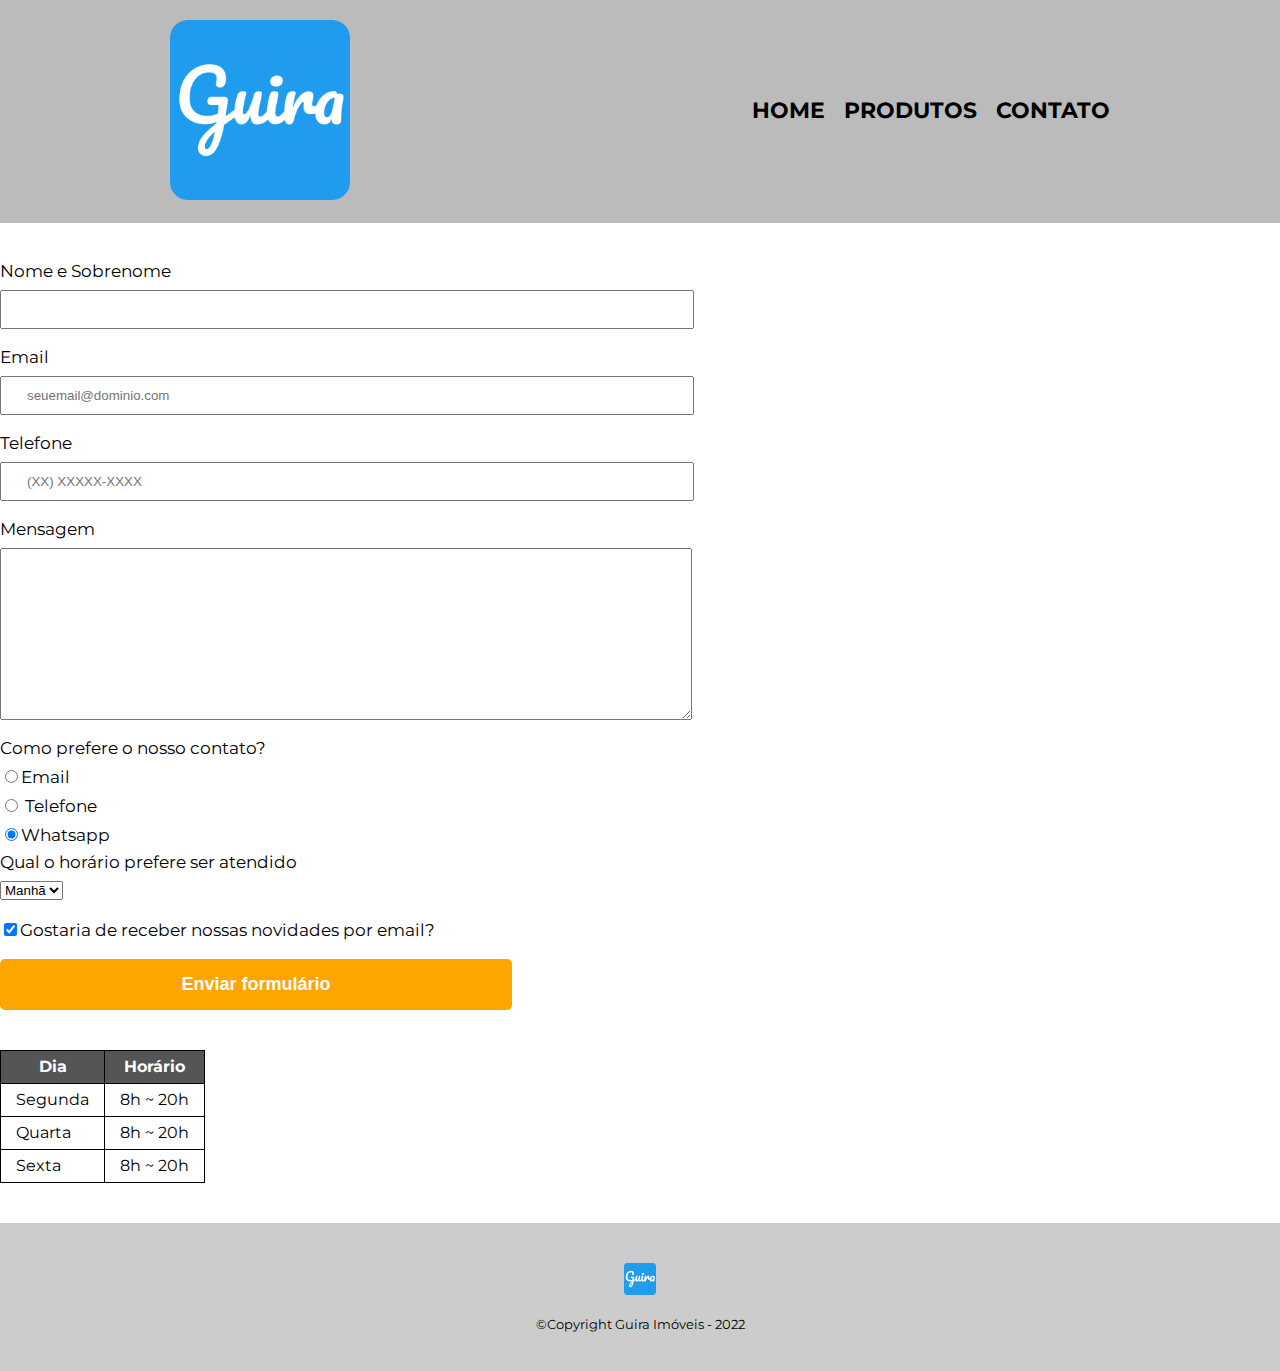
==== contato.html @ a34085d2 "upload teste04" ====
<!DOCTYPE html>
<html lang="pt-br">
  <head>
    <meta charset="UTF-8" />
    <meta http-equiv="X-UA-Compatible" content="IE=edge" />
    <meta name="viewport" content="width=device-width, initial-scale=1.0" />
    <title>Contato- Guira Imóvéis</title>
    <link rel="stylesheet" href="reset.css" />
    <link rel="stylesheet" href="style.css" />
  </head>
  <body>
    <header>
      <div class="caixa">
        <h1><img src="imagens/log Guira.png" alt="Logo da Guira Imóvies" /></h1>
        <nav>
          <ul>
            <li><a href="index.html">Home</a></li>
            <li><a href="produtos.html">Produtos</a></li>
            <li><a href="contato.html">Contato</a></li>
          </ul>
        </nav>
      </div>
    </header>

    <main>
      <form>
        <label for="nomesbobrenome">Nome e Sobrenome</label>
        <input type="text" id="nomesbobrenome" class="input-padrao" required />

        <label for="email">Email</label>
        <input
          type="text"
          id="email"
          class="input-padrao"
          required
          placeholder="seuemail@dominio.com"
        />

        <label for="telefone">Telefone</label>
        <input
          type="text"
          id="telefone"
          class="input-padrao"
          required
          placeholder="(XX) XXXXX-XXXX"
        />

        <label for="mensagem">Mensagem</label>
        <textarea
          cols="70"
          rows="10"
          id="mensagem"
          class="input-padrao"
          required
        ></textarea>

        <fieldset>
          <legend>Como prefere o nosso contato?</legend>
          <label for="radio-email"
            ><input
              type="radio"
              name="contato"
              value="email"
              id="radio-email"
            />Email</label
          >

          <label for="radio-telefone"
            ><input
              type="radio"
              name="contato"
              value="telefone"
              id="radio-telefone"
            />
            Telefone</label
          >

          <label for="radio-whatsapp"
            ><input
              type="radio"
              name="contato"
              value="radio-whatsapp"
              id="radio-whatsapp"
              checked
            />Whatsapp</label
          >
        </fieldset>

        <fieldset>
          <legend>Qual o horário prefere ser atendido</legend>
          <select>
            <option>Manhã</option>
            <option>Tarde</option>
            <option>Noite</option>
          </select>
        </fieldset>

        <label class="checkbox"
          ><input type="checkbox" checked />Gostaria de receber nossas novidades
          por email?</label
        >
        <input type="submit" value="Enviar formulário" class="enviar" />
      </form>

      <table>
        <thead>
          <tr>
            <th>Dia</th>
            <th>Horário</th>
          </tr>
        </thead>
        <tbody>
          <tr>
            <td>Segunda</td>
            <td>8h ~ 20h</td>
          </tr>
          <tr>
            <td>Quarta</td>
            <td>8h ~ 20h</td>
          </tr>
          <tr>
            <td>Sexta</td>
            <td>8h ~ 20h</td>
          </tr>
        </tbody>
      </table>
    </main>

    <footer>
      <img src="imagens/favicon-32x32.png" alt="Logo da Guira Imóveis" />

      <p class="copyright">&copy;Copyright Guira Imóveis - 2022</p>
    </footer>
  </body>
</html>
---- style.css ----
@import url("https://fonts.googleapis.com/css2?family=Montserrat:wght@400;500;700&family=Pacifico&display=swap");

header {
  background: #bbbbbb;
  padding: 20px 0;
  font-family: "Montserrat", sans-serif;
}

body {
  font-family: "Montserrat", sans-serif;
}

.caixa {
  position: relative;
  width: 940px;
  margin: 0 auto;
}
nav {
  position: absolute;
  top: 80px;
  right: 0;
}

nav li {
  display: inline;
  margin: 0 0 0 15px;
}

nav a {
  text-transform: uppercase;
  color: black;
  font-weight: bold;
  font-size: 22px;
  text-decoration: none;
}

nav a:hover {
  color: blue;
  text-decoration: underline;
}

.produtos {
  width: 940px;
  margin: 0 auto;
  padding: 50px 0;
}

.produtos li {
  display: inline-block;
  text-align: center;
  width: 30%;
  vertical-align: top;
  margin: 0 1.5%;
  padding: 30px 20px;
  box-sizing: border-box;
  border: 2px solid #000000;
  border-radius: 10px;
}

.produtos li:hover {
  border-color: blue;
}

.produtos li:active {
  border-color: #c78c19;
}

.produtos li:hover h2 {
  font-size: 40px;
}
.produtos h2 {
  font-size: 30px;
  font-weight: bold;
  padding: 40px 0;
}

.produto-descricao {
  font-size: 18px;
}

.produtos-destaque {
  font-size: 22px;
  font-weight: bold;
  margin-top: 10px;
}

footer {
  text-align: center;
  background-color: #cccccc;
  padding: 40px 0;
}

.copyright {
  font-size: 13px;
  margin: 20px 0 0;
}

form {
  margin: 40px 0;
}

form label,
form legend {
  display: block;
  font-size: 17px;
  margin: 0 0 10px;
}

.input-padrao {
  display: block;
  margin: 0 0 20px;
  padding: 10px 25px;
  width: 50%;
}

.checkbox {
  margin: 20px 0;
}

.enviar {
  width: 40%;
  padding: 15px 0;
  background-color: orange;
  color: #ffffff;
  font-weight: bold;
  font-size: 18px;
  border: none;
  border-radius: 5px;
  transition: 1s all;
}

.enviar:hover {
  background: darkorange;
  transform: scale(1.2);
}

table {
  margin: 20px 0 40px;
}

thead {
  background: #555555;
  color: #ffffff;
  font-weight: bold;
}

td,
th {
  border: 1px solid #000000;
  padding: 8px 15px;
}

/* CSS da página inicial */
.fachada1 {
  width: 100%;
}

.titulo-principal-1 {
  font-family: "Pacifico", cursive;
  text-align: center;
  font-size: 10em;
  margin: 0 0 1em;
  clear: left;
}

.titulo-principal {
  text-align: center;
  font-size: 2em;
  margin: 0 0 1em;
  clear: left;
}

.principal {
  padding: 3em 0;
  background: #fefefe;
  width: 940px;
  margin: 0 auto;
}

.principal p {
  margin: 0 0 1em;
}

.principal strong {
  font-weight: bold;
}

.principal em {
  font-style: italic;
}

.casa2 {
  width: 150px;
  float: left;
  margin: 0 20px 20px 0;
}

.mapa {
  padding: 3em 0;
  background: linear-gradient(#fefefe, #888888);
}

.mapa-conteudo {
  width: 940px;
  margin: 0 auto;
}

.mapa p {
  margin: 0 0 2em;
  text-align: center;
}

.beneficios {
  padding: 3em 0;
  background: #888888;
}

.conteudo-beneficios {
  width: 640px;
  margin: 0 auto;
}

.lista-beneficios {
  width: 40%;
  display: inline-block;
  vertical-align: top;
}

.itens {
  line-height: 1.5;
}

.itens:first-child {
  font-weight: bold;
}

.itens:before {
  content: "✭";
}

.imagem-beneficios {
  width: 60%;
  opacity: 1;
  transition: 400ms;
  box-shadow: 10px 10px 10px 0 #000000;
}

.imagem-beneficios:hover {
  opacity: 0.3;
}
.video {
  width: 500px;
  margin: 2em auto;
}

@media screen and (max-width: 480px) {
  .caixa,
  .principal,
  .conteudo-beneficios,
  .mapa,
  .video {
    width: auto;
  }

  h1 {
    text-align: center;
  }

  nav {
    position: static;
  }

  .lista-beneficios,
  .imagem-beneficios {
    width: 100%;
  }
}
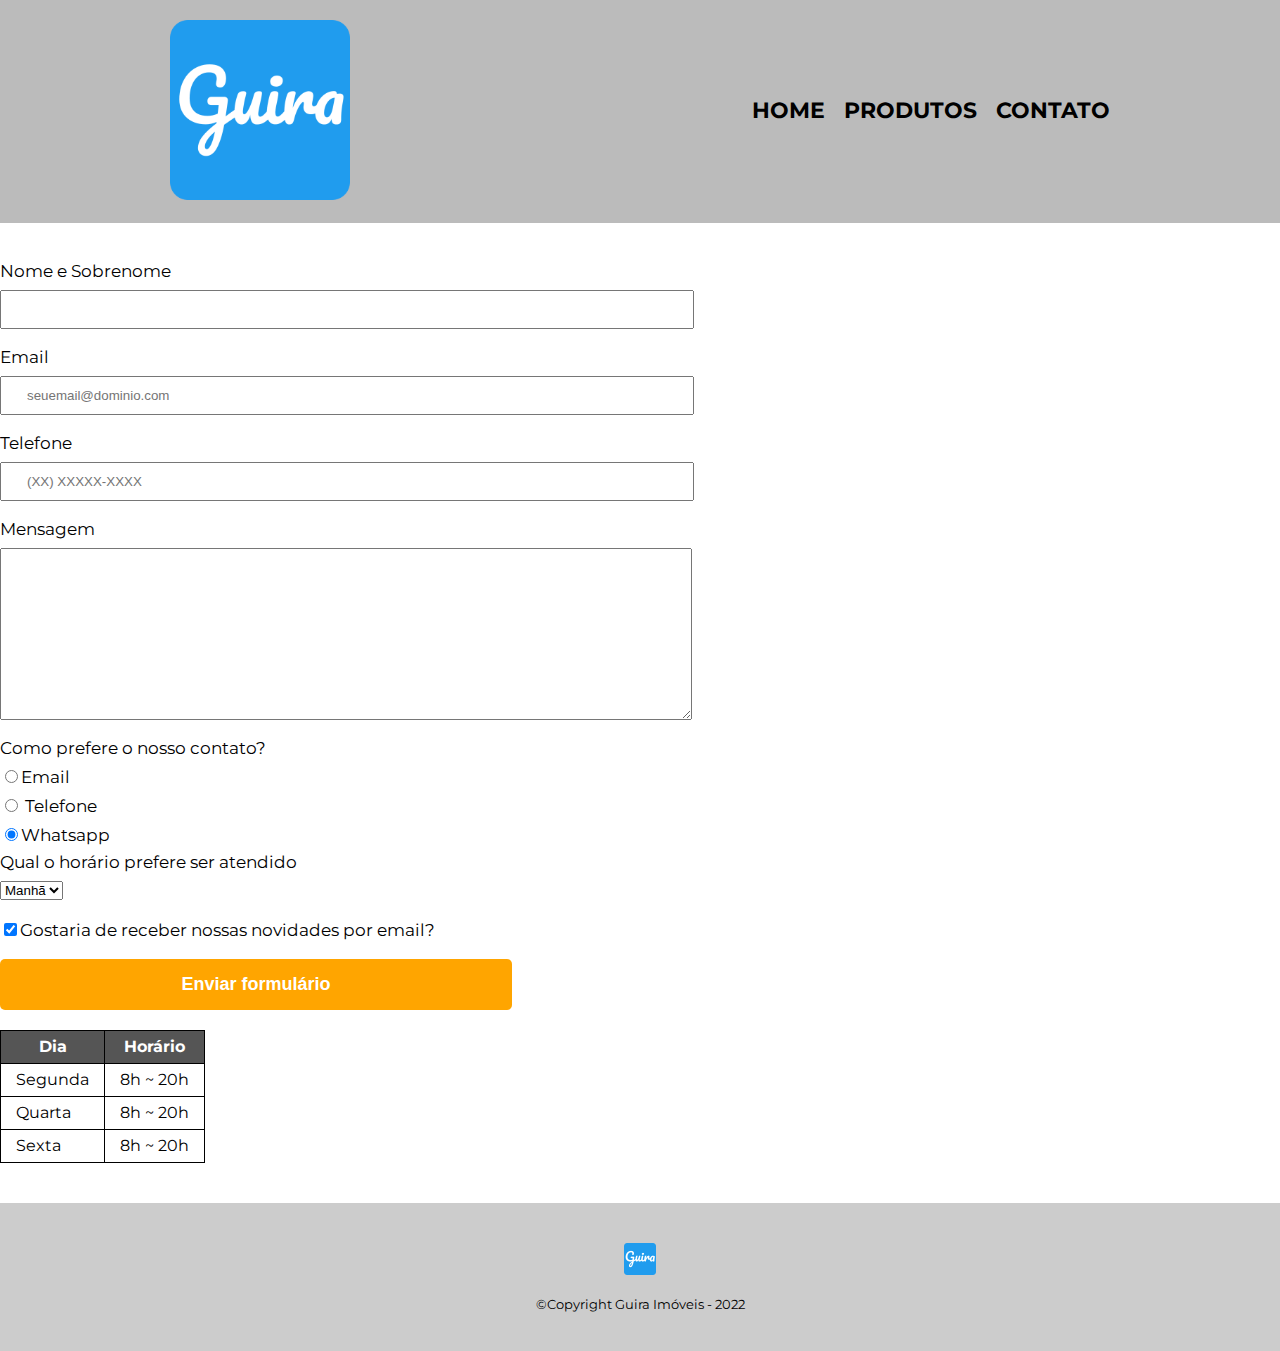
==== commit 3a511888: "added cards" ====
--- a/contato.html
+++ b/contato.html
@@ -100,30 +100,30 @@
           por email?</label
         >
         <input type="submit" value="Enviar formulário" class="enviar" />
+
+        <table>
+          <thead>
+            <tr>
+              <th>Dia</th>
+              <th>Horário</th>
+            </tr>
+          </thead>
+          <tbody>
+            <tr>
+              <td>Segunda</td>
+              <td>8h ~ 20h</td>
+            </tr>
+            <tr>
+              <td>Quarta</td>
+              <td>8h ~ 20h</td>
+            </tr>
+            <tr>
+              <td>Sexta</td>
+              <td>8h ~ 20h</td>
+            </tr>
+          </tbody>
+        </table>
       </form>
-
-      <table>
-        <thead>
-          <tr>
-            <th>Dia</th>
-            <th>Horário</th>
-          </tr>
-        </thead>
-        <tbody>
-          <tr>
-            <td>Segunda</td>
-            <td>8h ~ 20h</td>
-          </tr>
-          <tr>
-            <td>Quarta</td>
-            <td>8h ~ 20h</td>
-          </tr>
-          <tr>
-            <td>Sexta</td>
-            <td>8h ~ 20h</td>
-          </tr>
-        </tbody>
-      </table>
     </main>
 
     <footer>
--- a/style.css
+++ b/style.css
@@ -4,6 +4,10 @@
   background: #bbbbbb;
   padding: 20px 0;
   font-family: "Montserrat", sans-serif;
+  display: flex;
+  justify-content: space-evenly;
+  flex-wrap: wrap;
+  margin: 0 auto;
 }
 
 body {
@@ -175,6 +179,8 @@
   background: #fefefe;
   width: 940px;
   margin: 0 auto;
+  border-radius: 20px;
+  padding: 0 1em 0;
 }
 
 .principal p {
@@ -195,14 +201,19 @@
   margin: 0 20px 20px 0;
 }
 
+/* MAPA */
 .mapa {
   padding: 3em 0;
-  background: linear-gradient(#fefefe, #888888);
+  /* background: linear-gradient(#fefefe, #888888); */
 }
 
 .mapa-conteudo {
   width: 940px;
   margin: 0 auto;
+}
+/* ACRESCENTADO */
+.mapa-conteudo iframe {
+  border-radius: 20px;
 }
 
 .mapa p {
@@ -210,21 +221,26 @@
   text-align: center;
 }
 
-.beneficios {
+/* .beneficios {
   padding: 3em 0;
   background: #888888;
+  width:100%;
 }
 
 .conteudo-beneficios {
-  width: 640px;
-  margin: 0 auto;
+  max-width: 800px;
+  margin: 0 auto;
+  display: flex;
+  justify-content:center;
+  flex-wrap: wrap;
+
 }
 
 .lista-beneficios {
   width: 40%;
   display: inline-block;
   vertical-align: top;
-}
+} */
 
 .itens {
   line-height: 1.5;
@@ -253,7 +269,7 @@
   margin: 2em auto;
 }
 
-@media screen and (max-width: 480px) {
+/* @media screen and (max-width: 480px) {
   .caixa,
   .principal,
   .conteudo-beneficios,
@@ -274,4 +290,4 @@
   .imagem-beneficios {
     width: 100%;
   }
-}
+} */
